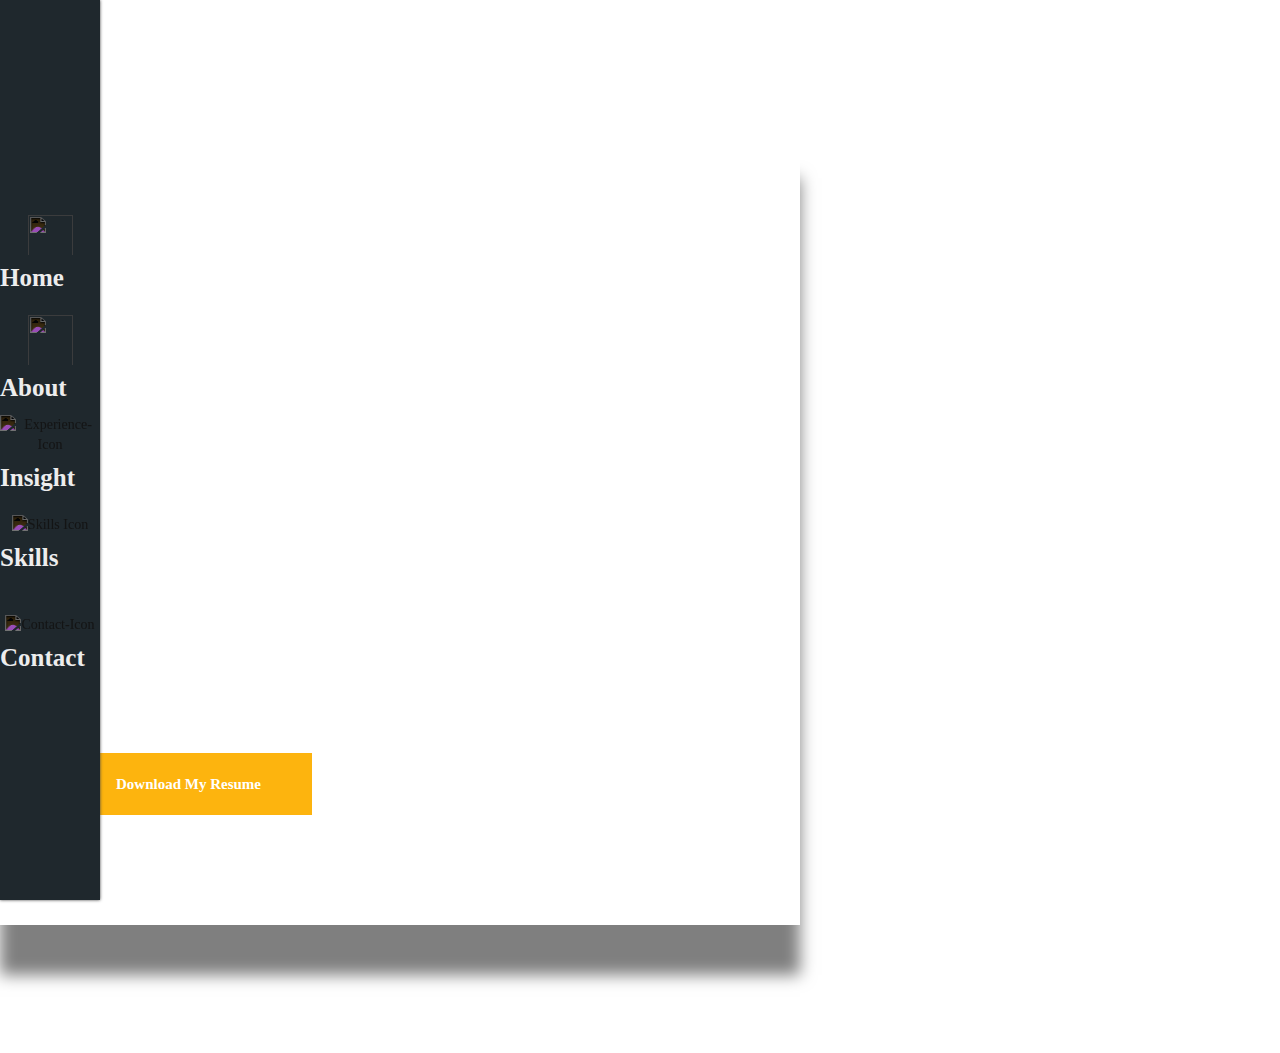
==== about.html @ 69e50645 "Add files via upload" ====
<!DOCTYPE html>
<html lang="en">
<head>
    <meta charset="utf-8">
    <title>About Me</title>
    <link rel="stylesheet" href="https://maxcdn.bootstrapcdn.com/bootstrap/3.4.1/css/bootstrap.min.css">
   <link rel="stylesheet" type="text/css" href="./about.css">


   
</head>
<body>
<!-- navbar -->
<div class="menu-icon"><img src="https://cdn4.iconfinder.com/data/icons/wirecons-free-vector-icons/32/menu-alt-512.png" class="invert"> 
></div>
                        
    <div class="shownav" onmouseover="document.getElementById('navbar').className='navbar1'" onmousemove="document.getElementById('hidenav').className='hidenav1'">&nbsp;</div>

    <div id="hidenav" class="hidenav0" onmouseover="document.getElementById('navbar').className='navbar0'" onmousemove="document.getElementById('hidenav').className='hidenav0'">&nbsp;</div>

    <div id="navbar" class="navbar0"> <!-- navbar -->
        <div class="navbar-inner">
            <a class="nav-item one" href="index.html">
                <img src="https://i.ya-webdesign.com/images/black-home-icon-png-7.png">
                            
                <p  color="white">Home</p>
            </a>
            <a class="nav-item two" href="./about.html">
                <img src="https://cdn.onlinewebfonts.com/svg/img_411575.png">
                <p color="white">About</p>
            </a>
            <a div class="nav-item three" href="insight.html">
                <img src="https://static.thenounproject.com/png/1568698-200.png" alt="Experience-Icon"/>
                <p color="white">Insight</p>
            </a>
            <a class="nav-item four" href="skills.html">
                <img src="https://i.ibb.co/w6F5Yc3/skills.png" alt="Skills Icon"/>
                <p color="white">Skills</p>
            </a>
            <a class="nav-item five" href="contact.html">
                <img src="https://icon-library.com/images/call-center-icon-29-center-icon/call-center-icon-29.jpg" alt="Contact-Icon"/>
                <p color="white">Contact </p>               
            </a>
        </div> <!-- end navbar-inner -->
    </div> <!-- end navbar -->
    <section class="main-banner container">

        <div class="auto-con">
            <div class="inner-container">
                <div class="sec-title light col-md-6">
                    <div class="title"></div>
                    <h2>ABOUT ME: <br>

                        <span style="font-size: 60px;">Anant Duggal</span>
                    </h2>

                    <br><br>

                    <div class="text">
                        <p>
                            I'm a self-taught coder utilizing the internet tools to teach myself. With proven communication and creative thinking skills I am always attempting to best myself. I am an aficionado in various innovation fields and plan to keep investigating different dialects in Computer Science. Meaning to use my capacities to effectively fill in the job in your organization/association. Much of the time applauded as persistent by my associates, I can be depended upon to support your organization/association to accomplish its objectives. 
                        </p>
                        <p>
                            As a student with lots of involvement in the community, I have an assortment of aptitudes and information that would be of incredible advantage to your company. This activity posting is an incredible open door for me to keep expanding on my  experience while picking up introduction to a huge frameworks driven plan of action. I  like to use my dynamic data innovation range of abilities alongside my group driven character to propel information handling within the role I have currently applied for. I accept that my appended resume will show that I am a brilliant contender for this position. My solid initiative capacities has permitted me to effectively combine and solidify numerous ventures as a candidate within the role I amjapplying for, and I am certain they will permit me to keep on settling on trustworthy choices as an ideal candidate. I approach my work with a hands-on perspective, taking on jobs all through the lifetime of an undertaking. I additionally have a solid scholarly foundation in the coding genre seen clearly.

                        </p>
                    </div>

                    <br>

                    <div class="btn-box">
                        <a href="https://docdro.id/kD1WKph" class="theme-btn btn-style-one">Download My Resume</a>
                        
                        <br><br><br>
                        <div class="image">
                            <img src="https://i.ibb.co/W3x1WLD/signature.png">
                            
                        </div>
                    </div>

                </div>
            </div>
        </div>


     </section>




</body>
</html>
---- about.css ----
/*============================ ABOUT ME PART ============================*/

body{
            background-image: url(https://i.ibb.co/S7jLZD8/IMG-20190904-WA0000.jpg);
            background-size: cover;
            background-position-y: center; /*add*/
            font-family: tahoma;
            overflow: auto;
            margin: 0;
            padding: 0;

        }
        .main-banner {
            position: relative;
            padding: 50px;
            max-width: 800px;
            /*max-width: 25%;*/ /*add*/
            height: 100%;
            background-repeat: no-repeat;
            background-position: top center;
            background-size: cover;
            background: rgba(255, 255, 255,.2);

            box-shadow: 0 50px 15px rgba(0,0,0,.5);
            
            /*margin: 0 55% 0 auto;*/ /*add*/
            
            margin: 10% auto;   /*add*/
            margin-right: 55%;


        }
        
        
        /*add class*/
        .col-md-6 {
           width: 100%;
         }
        
        .main-banner .text p{
            color: white;
        }
        p, .text{
            position: relative;
            line-height: 1.8em;
            font-family: tahoma;
            text-align: justify;

        }
        .sec-title.light .title, .sec-title.light h2{
        	color: white;
        }

        .btn-style-one{
        	position: relative;
        	line-height: 30px;
        	color: white;
        	font-size: 15px;
        	font-weight: 700;
        	border: 1px solid #fdb30e;
        	background: #fdb40e;
        	text-transform: capitalize;
        	padding: 15px 50px 15px;

        }
        .theme-btn{
        	display: inline-block;
        	transition: all 0.3s ease;

        }
        .btn-style-one:hover{
        	background-color: transparent;
        	text-decoration: none;
        	color: white;
        	border: 1px solid white;
        	}

        .sec-title .title{
        	position: relative;
        	color: #414857;
        	font-size: 17px;
        	margin-bottom: 33px;
        	 text-transform: capitalize;
        	 padding-left: 133px;
        }


        .sec-title:before{
        	position: absolute;
        	content: '';
        	left: 17px;
        	top: 12px;
        	height: 2px;
        	width: 110px;
        	background:white;
        }

        
/*============================ NAVIGATION ============================*/

.menu-icon {
  position:fixed;
  background: #1F282D;
  width: 48px;
  height: 100px;
  border-top-right-radius: 24px;
  border-bottom-right-radius: 24px;
  left: -24px;
  box-shadow: 0px 0px 3px #444;
  top:45%;
}

.menu-icon img {

display: block;
margin-top: 27px;
height: 50%;
width:100%;
filter: invert(100%);
   -webkit-filter: invert(100%);

}



#navbar a {
  text-decoration: none;
  color: #ededed;
}

.shownav{
  z-index:9999;
  width:40px;
  height:100%;
  left:0;
  top:0;
  position:fixed;
}

.hidenav0{
  z-index:-9999;
  width:0;
  height:100%;
  left:0;
  top:0;
  position:fixed;
}

.hidenav1{
  z-index:9996;
  width:100%;
  height:100%;
  left:0;
  top:0;
  position:fixed;
}

.navbar0{
  z-index:10000;
  background:#1f282d;
  width:100px;
  height:100%;
  position:fixed;
  left:-100px;
  top:0;
  vertical-align:middle;
  display:table;-webkit-transition:all 600ms cubic-bezier(0.000,0,0,1.000);transition:all 600ms cubic-bezier(0.000,0,0,1.000);
}
  
.navbar1{
  z-index:10000;
  box-shadow: 0px 0px 3px #444;
    background:#1f282d;
    width:100px;
    height:100%;
    position:fixed;
    left:0;
    top:0;
    vertical-align:middle;
    display:table;-webkit-transition:all 600ms cubic-bezier(0.000,0,0,1.000);transition:all 600ms cubic-bezier(0.000,0,0,1.000);}

.navbar-inner {
  display: table-cell; 
  vertical-align: middle; 
  height: 500px;
}

.nav-item{
  background:#1f282d;
  text-align:center;
  vertical-align:middle;
  display:block;
  width:100px;
  height:100px;
}
.nav-item.one img{
  height: 55px;
  width: 45px;
  filter: invert(100%);
   -webkit-filter: invert(100%);

}
.nav-item.two img{
  height: 65px;
  width: 45px;
  filter: invert(100%);
   -webkit-filter: invert(100%);
}


.nav-item.three img{
  height: 70px;
  width: 55px;
  filter: invert(100%);
   -webkit-filter: invert(100%);

}
.nav-item.four img{
  height: 80px;
  width: 55px;
  filter: invert(100%);
   -webkit-filter: invert(100%);
}
.nav-item.five img{
  height: 65px;
  width: 45px;
  filter: invert(100%);
   -webkit-filter: invert(100%);

}
.nav-item.one:hover{background:#ED5565;}
.nav-item.two:hover{background:#A0D468;}
.nav-item.three:hover{background:#FFCE54;}
.nav-item.four:hover{background:#5D9CEC;}
.nav-item.five:hover{background:#EC87C0;}
.nav-item.six:hover{background:#967ADC;}  

.nav-item img {
  width: 40px;
  height: 40px;
  padding: 15px 0 0 0;
  opacity: 0.9;
}
.fa fa-bar{
  width: 24px !important;
  height:24px !important;
}


.nav-item p {
  color: #ededed;
  font-size: 25px;
  font-weight: bold;
}
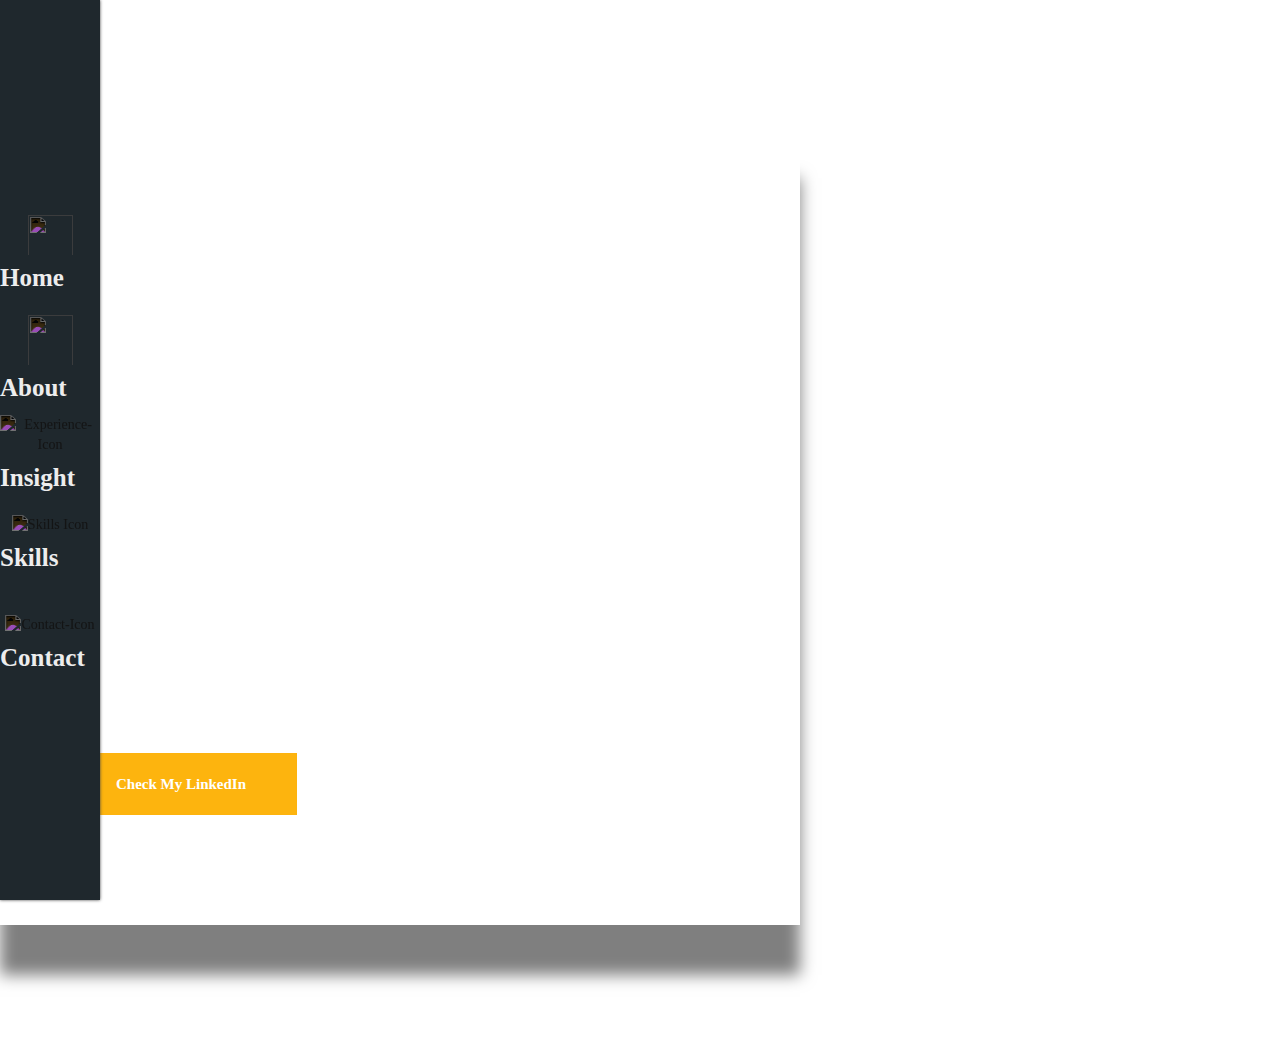
==== commit fadbc9e5: "Update about.html" ====
--- a/about.html
+++ b/about.html
@@ -69,7 +69,7 @@
                     <br>
 
                     <div class="btn-box">
-                        <a href="https://docdro.id/kD1WKph" class="theme-btn btn-style-one">Download My Resume</a>
+                        <a href="https://www.linkedin.com/in/anant-duggal-2193781a9/" class="theme-btn btn-style-one">Check my LinkedIn</a>
                         
                         <br><br><br>
                         <div class="image">
@@ -89,4 +89,4 @@
 
 
 </body>
-</html>+</html>
